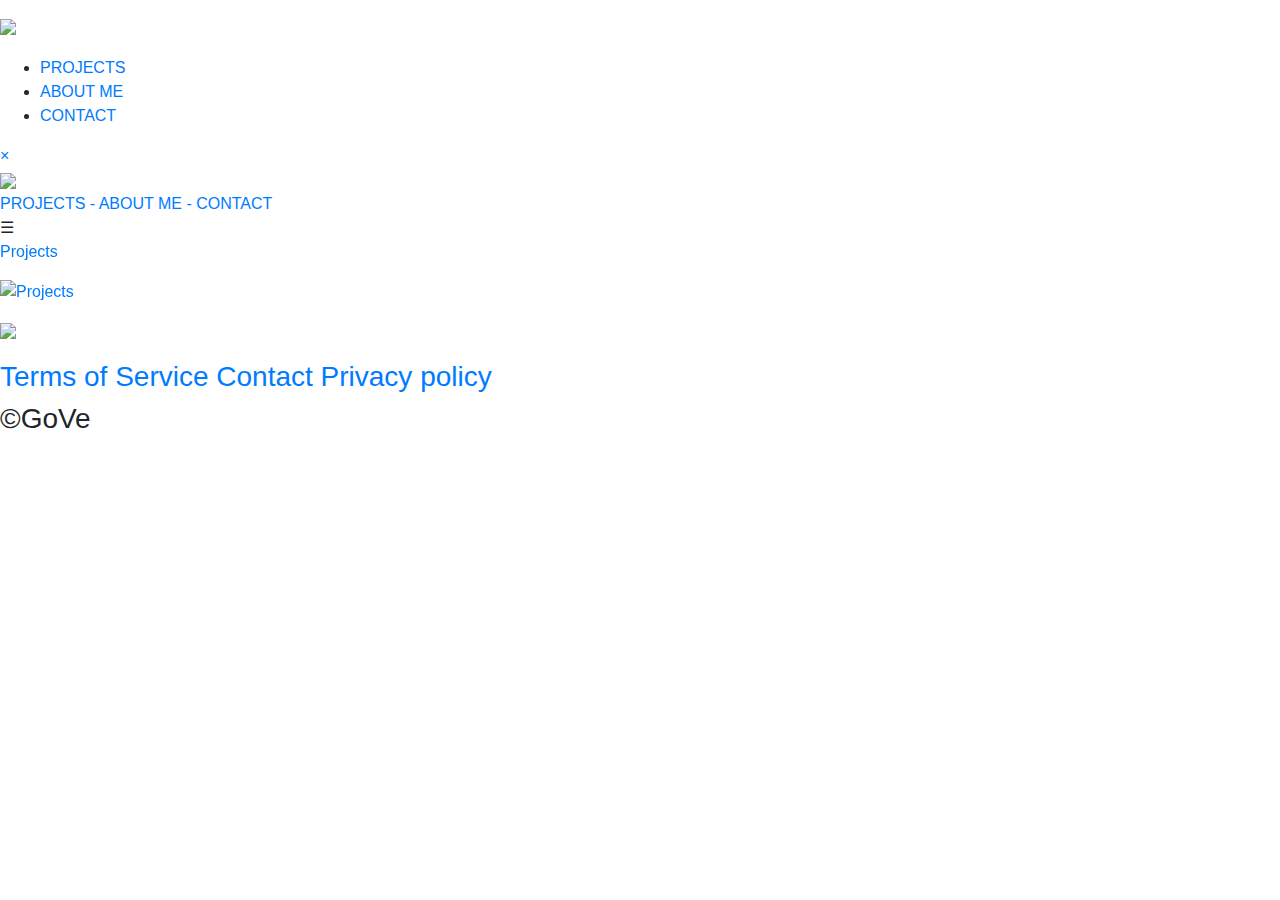
==== index.html @ 919e7895 "Changed index format from htm to html" ====
<!doctype html>
<html>
<head>

<meta charset="utf-8"/>
<meta name="author" content="Gonzalo Veiras" />
<meta name="description" content="GoVe"/>
<meta name="keywords" content="GoVe,gove,Gove,GoVex,govex,Govex,Gonzalo,Veiras,Garcia"/>
<meta name="viewport" content="width=device-width,initial-scale=1.0,user-scalable=yes"/>

<title>GoVe - SITE</title>
<link rel="icon" href="images/GoVe-Icon.png"/>

<link rel="stylesheet" href="https://stackpath.bootstrapcdn.com/bootstrap/4.3.1/css/bootstrap.min.css" integrity="sha384-ggOyR0iXCbMQv3Xipma34MD+dH/1fQ784/j6cY/iJTQUOhcWr7x9JvoRxT2MZw1T" crossorigin="anonymous">
<script src="https://code.jquery.com/jquery-3.3.1.slim.min.js" integrity="sha384-q8i/X+965DzO0rT7abK41JStQIAqVgRVzpbzo5smXKp4YfRvH+8abtTE1Pi6jizo" crossorigin="anonymous"></script>
<script src="https://stackpath.bootstrapcdn.com/bootstrap/4.3.1/js/bootstrap.min.js" integrity="sha384-JjSmVgyd0p3pXB1rRibZUAYoIIy6OrQ6VrjIEaFf/nJGzIxFDsf4x0xIM+B07jRM" crossorigin="anonymous"></script>

<link rel="stylesheet" type="text/css" href="css/reset.css"/>
<link rel="stylesheet" type="text/css" href="css/main.css"/>

</head>

<body>
<div id="wrapper">

	<header id="header">

		<h1>
      <div class="logo"><img src="images/header-white.png"></div>
    </h1>

    <nav id="menu">
			<ul>
        <li class="menu-division"><a href="./projects.htm">PROJECTS</a></li>
				<li class="menu-division"><a href="./aboutme.htm">ABOUT ME</a></li>
        <li class="aboutMe"><a href="./contact.htm">CONTACT</a></li>
			</ul>
		</nav>

    <div id="menu-responsive" class="overlay">
      <a href="javascript:void(0)" class="closebtn" onclick="closeNav()">&times;</a>
      <div class="menu-content-icon">
        <img src="./images/GoVe-white.png">
      </div>
      <div class="menu-content">
        <a href="./projects.htm">PROJECTS</a>
        <a href="#">-</a>
        <a href="./aboutme.htm">ABOUT ME</a>
        <a href="#">-</a>
        <a href="./contact.htm">CONTACT</a>
      </div>
    </div>

  <span id="menu-icon" onclick="openNav()">&#9776;</span>
  <script>
    function openNav() {
      document.getElementById("menu-responsive").style.width = "100%";
    }

    function closeNav() {
      document.getElementById("menu-responsive").style.width = "0%";
    }
  </script>

	</header>

	<div id="main">
    <div id="main-carousel" class="carousel slide" data-ride="carousel">
      <ol class="carousel-indicators">
        <li data-target="#main-carousel" data-slide-to="0" class="active"></li>
        <li data-target="#main-carousel" data-slide-to="1"></li>
      </ol>
      <div class="carousel-inner">
        <div class="carousel-item active">
          <a href="./projects.htm" target="_self">
            <p>Projects</p>
            <img src="images/gamejam-menu.png" class="d-block w-100" alt="Projects">
          </a>
        </div>
        <div class="carousel-item">
          <a href="./aboutme.htm" target="_self">
            <p class="abme">About Me</p>
            <img src="images/am-menu-2.png" class="d-block w-100" alt="About Me">
          </a>
        </div>
      </div>
    </div>
	</div>


  <footer id="footer">
    <h1><a href="#header"><div class="logo"><img src="./images/footer_logo.png"></div></a></h1>
    <h3><div class="extra">
      <a href="./warning.htm" target="_self">Terms of Service</a>
      <a href="./contact.htm" target="_self">Contact</a>
      <a href="./privacy.htm" target="_self">Privacy policy</a>
    </div></h3>
    <h3><div class="extra2">
      <a>&copy;GoVe</a>
    </div></h3>
	</footer>

</div>

</body>
</html>
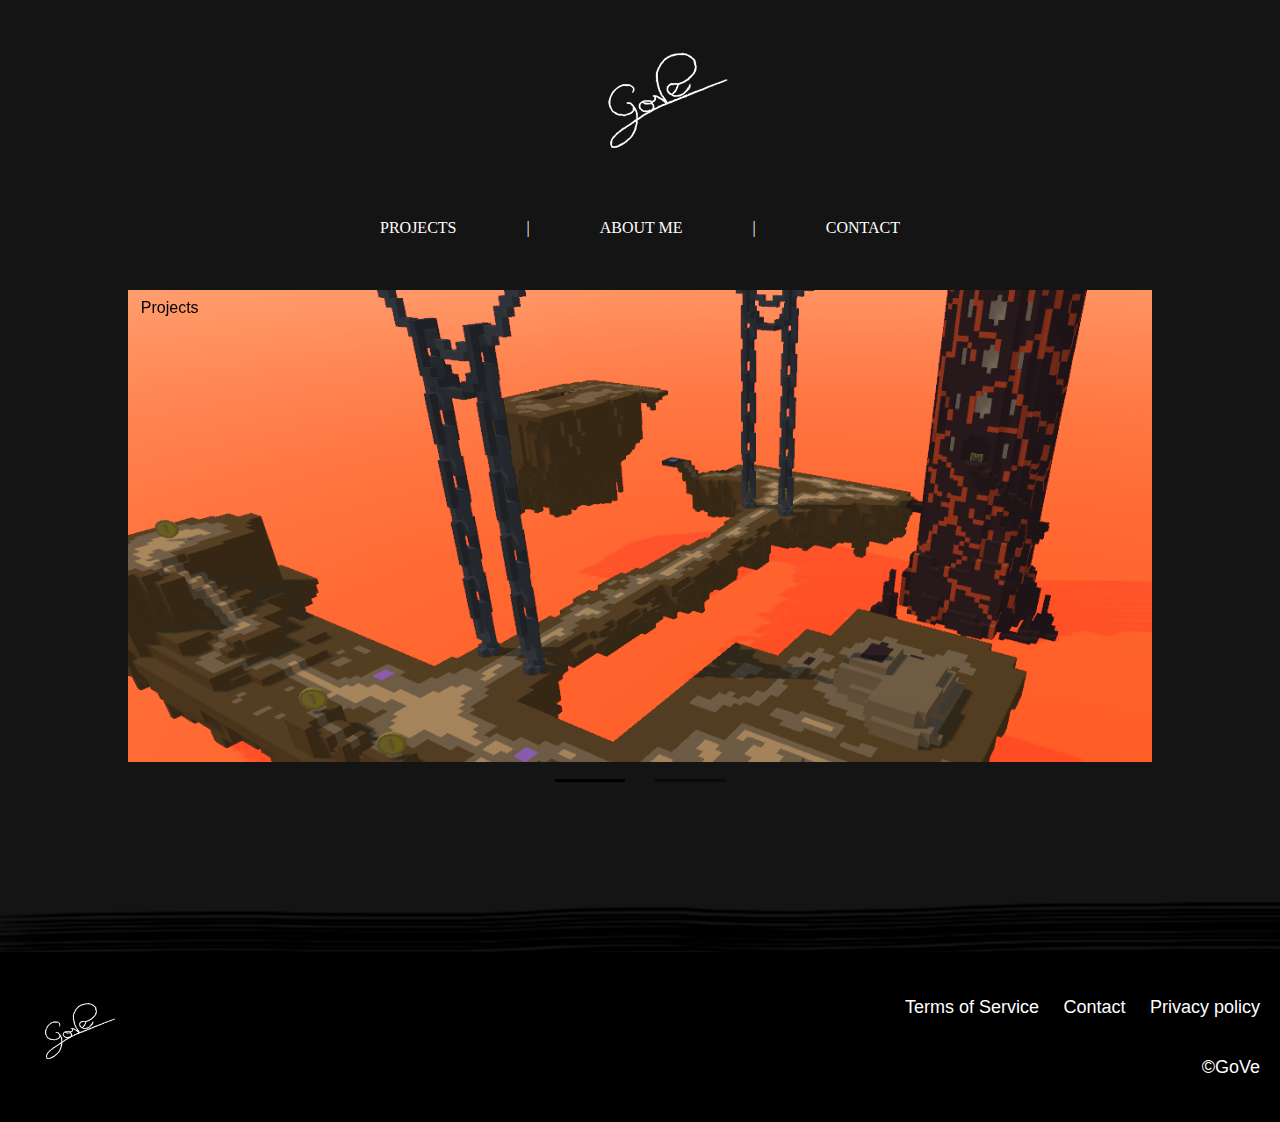
==== commit 64b81c68: "Fixed links formats" ====
--- a/index.html
+++ b/index.html
@@ -31,9 +31,9 @@
 
     <nav id="menu">
 			<ul>
-        <li class="menu-division"><a href="./projects.htm">PROJECTS</a></li>
-				<li class="menu-division"><a href="./aboutme.htm">ABOUT ME</a></li>
-        <li class="aboutMe"><a href="./contact.htm">CONTACT</a></li>
+        <li class="menu-division"><a href="./projects.html">PROJECTS</a></li>
+				<li class="menu-division"><a href="./aboutme.html">ABOUT ME</a></li>
+        <li class="aboutMe"><a href="./contact.html">CONTACT</a></li>
 			</ul>
 		</nav>
 
@@ -43,11 +43,11 @@
         <img src="./images/GoVe-white.png">
       </div>
       <div class="menu-content">
-        <a href="./projects.htm">PROJECTS</a>
+        <a href="./projects.html">PROJECTS</a>
         <a href="#">-</a>
-        <a href="./aboutme.htm">ABOUT ME</a>
+        <a href="./aboutme.html">ABOUT ME</a>
         <a href="#">-</a>
-        <a href="./contact.htm">CONTACT</a>
+        <a href="./contact.html">CONTACT</a>
       </div>
     </div>
 
@@ -72,13 +72,13 @@
       </ol>
       <div class="carousel-inner">
         <div class="carousel-item active">
-          <a href="./projects.htm" target="_self">
+          <a href="./projects.html" target="_self">
             <p>Projects</p>
             <img src="images/gamejam-menu.png" class="d-block w-100" alt="Projects">
           </a>
         </div>
         <div class="carousel-item">
-          <a href="./aboutme.htm" target="_self">
+          <a href="./aboutme.html" target="_self">
             <p class="abme">About Me</p>
             <img src="images/am-menu-2.png" class="d-block w-100" alt="About Me">
           </a>
@@ -91,9 +91,9 @@
   <footer id="footer">
     <h1><a href="#header"><div class="logo"><img src="./images/footer_logo.png"></div></a></h1>
     <h3><div class="extra">
-      <a href="./warning.htm" target="_self">Terms of Service</a>
-      <a href="./contact.htm" target="_self">Contact</a>
-      <a href="./privacy.htm" target="_self">Privacy policy</a>
+      <a href="./warning.html" target="_self">Terms of Service</a>
+      <a href="./contact.html" target="_self">Contact</a>
+      <a href="./privacy.html" target="_self">Privacy policy</a>
     </div></h3>
     <h3><div class="extra2">
       <a>&copy;GoVe</a>
--- a/css/main.css
+++ b/css/main.css
@@ -0,0 +1,663 @@
+/*=========================== CONTENT ===========================*/
+
+#wrapper{
+  background-color: #141414
+}
+
+#info .content{
+  position: relative;
+  max-width: 1250px; /*Important*/
+  padding: 0 50px;
+  margin: 0 auto;
+  color: #fff
+}
+
+#info .video-note{
+  position: relative;
+  max-width: 750px; /*Important*/
+  margin: -29px auto 0 auto;
+  color: #fff;
+  background: rgba(0,0,0,0.1); /* Sign square transparent bg */
+}
+
+#info .video{
+  max-width: 750px; /*Imp*/
+  margin: 0 auto 0;
+  width: 80%;
+}
+
+#info .videoWrapper{
+  position: relative;
+  padding-bottom: 56.25%;
+  margin-bottom: 30px;
+  z-index: 1;
+}
+
+#info .videoWrapper iframe{
+    position: absolute;
+    height: 100% ;
+    width: 100% ;
+}
+
+#info .section{
+  padding: 30px;
+  font-size: 18px;
+  margin: 30px 0;
+  background: rgba(0,0,0,0.1); /* Sign square transparent bg */
+}
+
+#info .section h3{
+  text-align: left;
+  color: #bd8888;
+  text-transform:uppercase;
+  font-size:1.2em;
+  margin-bottom:20px;
+  font-weight:400;
+}
+
+#info .section h4{
+  text-align: left;
+  padding: 30px;
+  color: #bd8888;
+  margin-bottom:-15px;
+  font-weight:400;
+}
+
+#info .section p, #info .section2 p{
+  line-height: 1.5em;
+  padding-left: 1em;
+  margin: 10px 20px;
+}
+
+#info .section ul{
+  line-height: 1.5em;
+  padding-left: 1em;
+  margin-left: 50px;
+}
+
+#info .section a{
+  color: #bd8888;
+  text-decoration: none;
+}
+
+#info .section img{
+  max-width: 100%;
+  height: auto;
+  padding-left: 1em;
+  margin: 10px 20px;
+}
+
+@media screen and (max-width: 950px) {
+
+  #info .content{
+    width: 100%; /*Important*/
+    padding: 0;
+    margin: 0;
+  }
+
+  #info .video-note{
+    max-width: 1250px; /*Important*/
+    width: 100%; /*Important*/
+  }
+
+  #info .video{
+    max-width: 1250px; /*Important*/
+    width: 100%; /*Important*/
+  }
+
+  #info .videoWrapper{
+    position: relative;
+    padding-bottom: 56.25%;
+    margin-bottom: 30px;
+    z-index: 1;
+  }
+
+  #info .videoWrapper iframe{
+      position: absolute;
+      height: 100% ;
+      width: 100% ;
+  }
+
+  #info .section{
+    padding: 30px;
+    font-size: 18px;
+    margin: 30px 0;
+    background: rgba(0,0,0,0.1); /* Sign square transparent bg */
+  }
+
+}
+
+/*======================== CONTACT.HTM ==========================*/
+
+
+input[type=text], select, textarea {
+  width: 100%;
+  padding: 12px;
+  border: 1px solid #ccc;
+  border-radius: 4px;
+  resize: vertical;
+}
+
+label {
+  padding: 12px 12px 12px 0;
+  display: inline-block;
+}
+
+input[type=submit], input[type=reset] {
+  background-color: #000;
+  color: white;
+  padding: 12px 20px;
+  border: none;
+  border-radius: 4px;
+  cursor: pointer;
+  margin: 10px 10px;
+}
+
+input[type=submit] {
+  margin-left: 15%;
+}
+
+input[type=submit]:hover, input[type=reset]:hover {
+  background-color: #333030;
+}
+
+.form-cont {
+  /* border-radius: 5px; */
+  background-color: #fff;
+  padding: 20px;
+}
+
+.left-col {
+  float: left;
+  width: 15%;
+  margin: 6px 0 0 0;
+}
+
+.right-col {
+  float: left;
+  width: 75%;
+  margin-top: 6px;
+}
+
+/* Clear floats after the columns */
+.form-row:after {
+  content: "";
+  display: table;
+  clear: both;
+}
+
+/******* contact checkboxes *******/
+
+.box {
+  display: block;
+  position: relative;
+  padding-left: 35px;
+  margin-left: 15%;
+  margin-top: 10px;
+  cursor: pointer;
+  font-size: 22px;
+  -webkit-user-select: none;
+  -moz-user-select: none;
+  -ms-user-select: none;
+  user-select: none;
+}
+
+/* Hides default checkbox. */
+.box input {
+  position: absolute;
+  opacity: 0;
+  cursor: pointer;
+  height: 0;
+  width: 0;
+}
+
+/* Creates the custom checkbox */
+.mark {
+  position: absolute;
+  top: 10px;
+  left: 0;
+  height: 25px;
+  width: 25px;
+  background-color: #eee;
+}
+
+.box:hover input ~ .mark {
+  background-color: #ccc;
+}
+
+.box input:checked ~ .mark {
+  background-color: #000;
+}
+
+/* Create the mark */
+.mark:after {
+  content: "";
+  position: absolute;
+  display: none; /*Hidden when not checked*/
+}
+
+.box input:checked ~ .mark:after {
+  display: block; /*Shown checked*/
+}
+
+/* Mark */
+.box .mark:after {
+  left: 9px;
+  top: 5px;
+  width: 5px;
+  height: 10px;
+  border: solid white;
+  border-width: 0 3px 3px 0;
+  -webkit-transform: rotate(45deg);
+  -ms-transform: rotate(45deg);
+  transform: rotate(45deg);
+}
+
+/*==================== MAIN PAGE WRAPPER ========================*/
+
+#wrapper+div{
+  display: none; /*Important, disables ads*/
+}
+
+/*======================== HEADER LOGO ==========================*/
+
+
+#header{
+  padding: 50px 0 0;
+  width: 100%;
+  height: 250px;
+  top: 0;
+  left: 0;
+}
+
+#header h1 {
+  margin: 0 auto;
+  width: 310px;
+  height: 100px;
+}
+
+#main {
+  position:relative;
+  margin: 0 0 100px 0;
+}
+
+
+/*============================ MENU =============================*/
+
+
+#menu{
+  font-family: "Times New Roman Georgia";
+  position: relative;
+  /* margin: 70px 10% 0;
+  max-width: 80%; */
+  margin-top: 70px;
+  max-height: 999999px;
+}
+
+#menu ul {
+  text-align: center;
+  font-size: 0;
+  line-height: 1;
+}
+
+#menu ul li{
+  margin: 0 35px;
+  display: inline-block;
+  font-size: 16px;
+  list-style: none;
+}
+
+#menu ul li a{
+  color: #fff;
+}
+
+#menu .menu-division::after{
+  margin-left: 70px;
+  content: "|";
+  color: #fff
+}
+
+
+/*====================== RESPONSIVE MENU ========================*/
+
+
+#menu-icon {
+  position: fixed;
+  display: none;
+  font-size: 30px;
+  top: 3px;
+  left: 3px;
+  color: #fff;
+}
+
+#menu-responsive {
+  background: #0a0a0a;
+  display: none;
+  height: 100%;
+  width: 0;
+  position: fixed;
+  z-index: 100;
+  top: 0;
+  left: 0;
+  overflow-x: hidden;
+  transition: 0.5s;
+}
+
+.menu-content-icon {
+  position: absolute;
+  top: 5%;
+  left: 5%;
+}
+
+.menu-content {
+  position: relative;
+  top: 25%;
+  left: 15%;
+  width: 100%;
+}
+
+#menu-responsive a {
+  font-family: "Times New Roman Georgia";
+  font-weight: bold;
+  padding: 8px;
+  text-decoration: none;
+  font-size: 36px;
+  color: #fff;
+  display: block;
+  transition: 0.3s;
+  padding: 10px 0;
+}
+
+#menu-responsive a:hover{
+  color: #f1f1f1;
+}
+
+#menu-responsive .closebtn {
+  position: absolute;
+  top: 20px;
+  right: 45px;
+  font-size: 60px;
+}
+
+
+/*========================== CAROUSEL ===========================*/
+
+
+#main-carousel .carousel-inner img {
+  margin: 40px 10%;
+  max-width: 80%;
+  height: auto;
+}
+
+#main-carousel li {
+  border-bottom: 0px;
+  background-color: #000;
+  padding: 0 20px;
+  margin: 20px 15px;
+}
+
+/*text*/
+
+#main .carousel-inner a p{
+  color: #000;
+  position: absolute;
+  margin: 50px 11%;
+}
+
+#main .carousel-inner .abme{
+  color: #000;
+}
+
+
+/*=========================== FOOTER ============================*/
+
+#footer{
+  background: #000;
+  height: 220px;
+  margin-top: 20px;
+  width: 100%;
+  display: block;
+  z-index: 10;
+}
+
+#footer:before {
+  display: block;
+  content: "";
+  width: 100%;
+  height: 50px;
+  left: 0;
+  background: #141414 url(../images/line-splite-black-test.png) 0 0 repeat-x;
+  background-size: 100%;
+}
+
+#footer h1 {
+  position: absolute;
+  margin: 50px 40px;
+}
+
+#footer h1 img {
+  max-width: 200px;
+  height: auto;
+}
+
+/* #footer h2 img {
+  position: absolute;
+  margin: 50px 50%;
+  max-width: 50px;
+  height: auto;
+} */
+
+#footer h3 {
+  color: #fff;
+  position: absolute;
+  right: 0;
+  margin: 45px 20px 0 20px;
+}
+
+#footer h3 a{
+  text-decoration: none;
+  font-size: 18px;
+  padding-left: 20px;
+  color: #fff;
+  display: inline-block;
+}
+
+#footer .extra {
+  position: relative;
+  z-index: 30;
+}
+
+#footer .extra2 {
+  position: relative;
+  margin-top: 60px;
+  margin-bottom: 0px;
+}
+
+
+/*========================= RESPONSIVE ==========================*/
+
+
+@media (max-width: 1080px){
+
+  #menu ul li{
+    margin: 0 25px;
+  }
+
+  #menu .otogiAlbum::after,
+  #menu .officialEve::after{
+    margin-left: 50px;
+  }
+
+  #main-carousel .carousel-inner img {
+    margin-bottom: 40px;
+    margin-left: 0;
+    max-width: 100%;
+    margin-top: 0;
+  }
+
+  #main .carousel-inner a p{
+    margin-bottom: 40px;
+    margin-left: 0;
+    margin-top: 0;
+    font-size: 60%;
+  }
+
+  #footer:before {
+    height: 30px;
+  }
+
+}
+
+
+@media screen and (max-width: 920px) {
+
+  #footer{
+    height: 240px;
+  }
+
+  #footer h1{
+    margin-top: 45px;
+  }
+
+}
+
+@media (max-width: 800px){
+
+  #header {
+    height: 150px;
+  }
+
+  #header h1 {
+    width: 180px;
+  }
+
+  #header h1 img {
+    max-width: 180px;
+    height: auto;
+  }
+
+  #menu {
+    display: none;
+    overflow: hidden;
+  }
+
+  #menu-responsive {
+    display: block;
+  }
+
+  #menu-icon {
+    display: block;
+  }
+
+  #footer:before {
+    height: 15px;
+  }
+
+  #footer h3 a{
+    font-size: 15px;
+  }
+
+  #info .section img{
+    max-width: 100%;
+    height: auto;
+    padding-left: 0em;
+    margin: 0px;
+  }
+
+}
+
+@media screen and (max-width: 640px) {
+
+  #footer{
+    height: 250px;
+  }
+
+  #footer h1 {
+    margin: 20px 50px;
+  }
+
+  #footer h1 img {
+    max-width: 230px;
+  }
+
+  #footer h3 {
+    left: 0;
+    margin: 120px 20px 0 0;
+  }
+
+  #info .section img{
+    max-width: 100%;
+    height: auto;
+    padding-left: 0em;
+    margin: 0px;
+  }
+
+}
+
+@media screen and (max-width: 600px) {
+
+  #menu-responsive a {
+    font-size: 30px
+  }
+
+  .menu-content-icon img{
+    max-width: 80%;
+  }
+
+  /*contact.htm*/
+  .col-25, .col-75, input[type=submit], input[type=reset] {
+    margin-left: 15%;
+    width: 75%;
+  }
+
+  .left-col {
+    width: 25%;
+  }
+
+  .right-col {
+    width: 65%;
+  }
+
+  input[type=submit], input[type=reset] {
+    margin-left: 25%;
+  }
+
+  .box {
+    margin-left: 25%;
+  }
+
+  #info .section img{
+    max-width: 100%;
+    height: auto;
+    padding-left: 0em;
+    margin: 0px;
+  }
+
+}
+
+@media screen and (max-width: 450px) {
+
+  #menu-responsive a {font-size: 20px}
+  #menu-responsive .closebtn {
+  font-size: 40px;
+  top: 15px;
+  right: 35px;
+  }
+
+  .menu-content-icon img{
+    max-width: 60%;
+  }
+
+  #info .section img{
+    max-width: 100%;
+    height: auto;
+    padding-left: 0em;
+    margin: 0px;
+  }
+
+}
+
+/*Privacy policy*/
+#policy ,h1,h2,h3,p,ul{
+  margin: 30px 30px;
+}
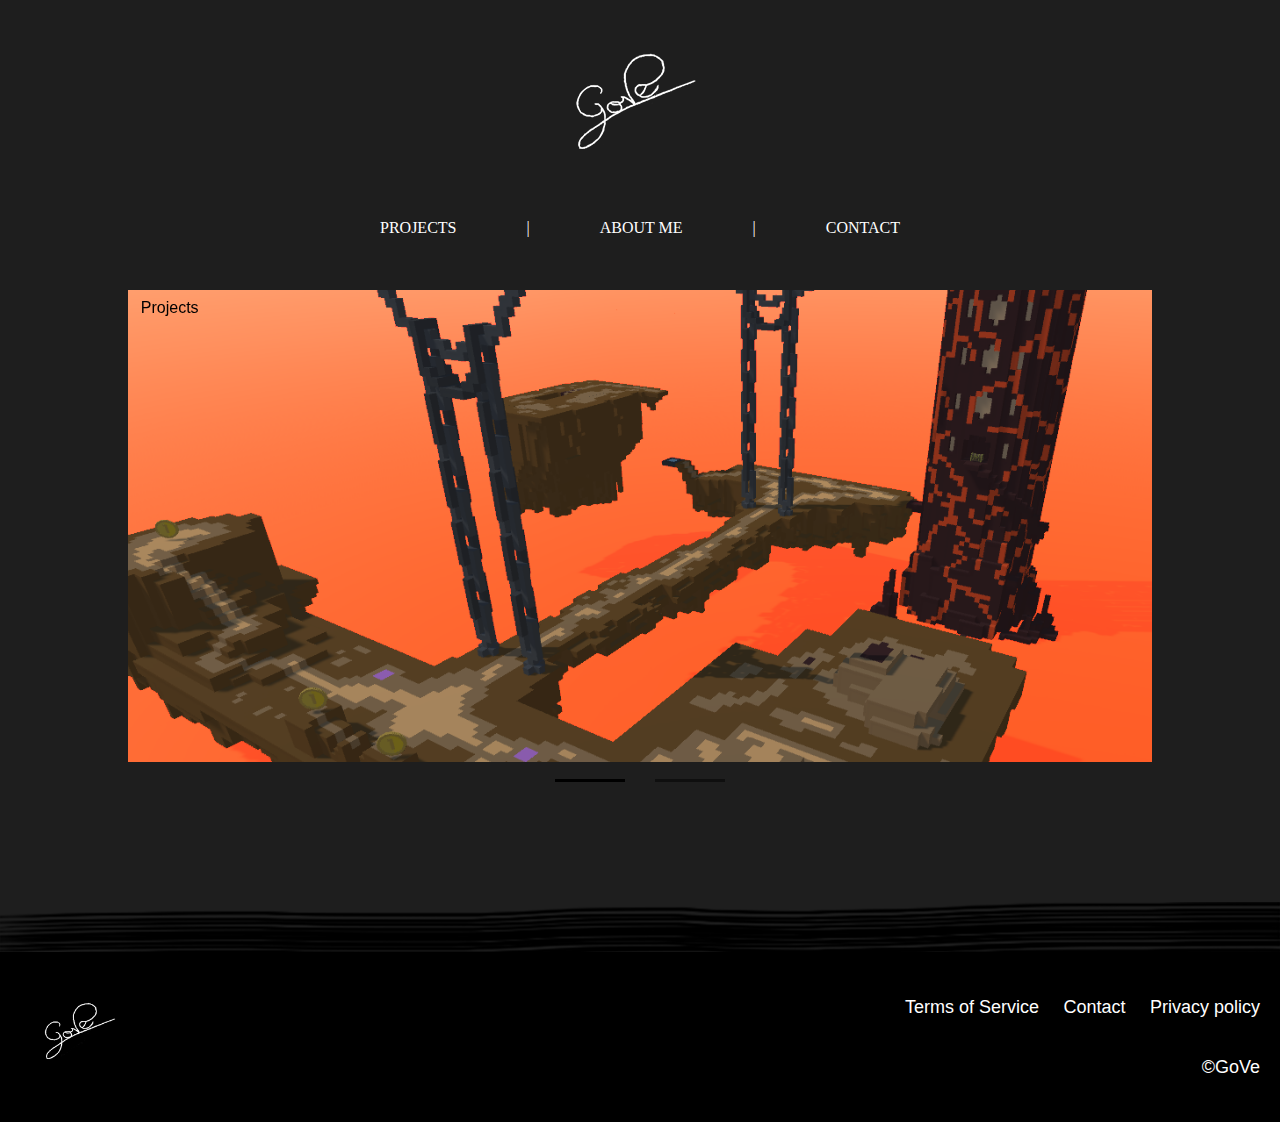
==== commit 6229984a: "Updated portfolio" ====
--- a/index.html
+++ b/index.html
@@ -39,9 +39,9 @@
 
     <div id="menu-responsive" class="overlay">
       <a href="javascript:void(0)" class="closebtn" onclick="closeNav()">&times;</a>
-      <div class="menu-content-icon">
+      <!--<div class="menu-content-icon">
         <img src="./images/GoVe-white.png">
-      </div>
+      </div>-->
       <div class="menu-content">
         <a href="./projects.html">PROJECTS</a>
         <a href="#">-</a>
--- a/css/main.css
+++ b/css/main.css
@@ -1,7 +1,7 @@
 /*=========================== CONTENT ===========================*/
 
 #wrapper{
-  background-color: #141414
+  background-color: #1e1e1e
 }
 
 #info .content{
@@ -26,6 +26,14 @@
   width: 80%;
 }
 
+#info .content .section .video{
+  margin-top: 50px;
+}
+
+#info .content .section .video-note{
+  margin-bottom: 40px;
+}
+
 #info .videoWrapper{
   position: relative;
   padding-bottom: 56.25%;
@@ -48,9 +56,10 @@
 
 #info .section h3{
   text-align: left;
-  color: #bd8888;
+  color: #d65c60;
   text-transform:uppercase;
   font-size:1.2em;
+  margin-top:10px;
   margin-bottom:20px;
   font-weight:400;
 }
@@ -58,7 +67,8 @@
 #info .section h4{
   text-align: left;
   padding: 30px;
-  color: #bd8888;
+  color: #e5989b;
+  margin-top:-15px;
   margin-bottom:-15px;
   font-weight:400;
 }
@@ -76,15 +86,30 @@
 }
 
 #info .section a{
-  color: #bd8888;
+  color: #efbebf;
   text-decoration: none;
 }
 
 #info .section img{
-  max-width: 100%;
+  max-width: 800px;
   height: auto;
   padding-left: 1em;
   margin: 10px 20px;
+}
+
+#info .section .imgwrap {
+  align-content: center;
+}
+
+#info .section .img1 {
+  max-width: 40%;
+  left: 0px;
+}
+
+#info .section .img2 {
+  max-width: 40%;
+  right: 0px;
+  text-align:right;
 }
 
 @media screen and (max-width: 950px) {
@@ -272,7 +297,7 @@
 
 #header h1 {
   margin: 0 auto;
-  width: 310px;
+  max-width: 140px;
   height: 100px;
 }
 
@@ -324,6 +349,7 @@
 #menu-icon {
   position: fixed;
   display: none;
+  z-index: 100;
   font-size: 30px;
   top: 3px;
   left: 3px;
@@ -345,14 +371,14 @@
 
 .menu-content-icon {
   position: absolute;
-  top: 5%;
+  bottom: 15%;
   left: 5%;
 }
 
 .menu-content {
   position: relative;
-  top: 25%;
-  left: 15%;
+  top: 10%;
+  left: 5%;
   width: 100%;
 }
 
@@ -374,8 +400,8 @@
 
 #menu-responsive .closebtn {
   position: absolute;
-  top: 20px;
-  right: 45px;
+  top: -15px;
+  right: 5px;
   font-size: 60px;
 }
 
@@ -426,7 +452,7 @@
   width: 100%;
   height: 50px;
   left: 0;
-  background: #141414 url(../images/line-splite-black-test.png) 0 0 repeat-x;
+  background: #1e1e1e url(../images/line-splite-black-test.png) 0 0 repeat-x;
   background-size: 100%;
 }
 
@@ -528,7 +554,8 @@
   }
 
   #header h1 {
-    width: 180px;
+    margin: 0px auto;
+    margin-top: -15px;
   }
 
   #header h1 img {
@@ -564,6 +591,48 @@
     margin: 0px;
   }
 
+  #info .section .img1 {
+    max-width: 100%;
+    padding-bottom: 15px;
+    left: 0px;
+  }
+
+  #info .section .img2 {
+    max-width: 100%;
+    left: 0px;
+  }
+
+
+  #info .section h3{
+    text-align: left;
+    margin:0px;
+    padding: 0px;
+    margin-bottom:20px;
+  }
+
+  #info .section h4{
+    text-align: left;
+    padding: 0px;
+    margin-bottom:15px;
+    margin-top:15px;
+    font-weight:400;
+  }
+
+  #info .section p, #info .section2 p{
+    line-height: 1.2em;
+    padding: 0px;
+    margin:0px;
+    margin-bottom: 10px;
+    margin-top: 10px;
+  }
+
+  #info .section ul{
+    line-height: 1.2em;
+    padding-left: 0px;
+    margin-left: 10px;
+    margin-top: 5px;
+  }
+
 }
 
 @media screen and (max-width: 640px) {
@@ -592,6 +661,37 @@
     margin: 0px;
   }
 
+
+  #info .section h3{
+    text-align: left;
+    margin:0px;
+    padding: 0px;
+    margin-bottom:20px;
+  }
+
+  #info .section h4{
+    text-align: left;
+    padding: 0px;
+    margin-bottom:15px;
+    margin-top:15px;
+    font-weight:400;
+  }
+
+  #info .section p, #info .section2 p{
+    line-height: 1.2em;
+    padding: 0px;
+    margin:0px;
+    margin-bottom: 10px;
+    margin-top: 10px;
+  }
+
+  #info .section ul{
+    line-height: 1.2em;
+    padding-left: 0px;
+    margin-left: 10px;
+    margin-top: 5px;
+  }
+
 }
 
 @media screen and (max-width: 600px) {
@@ -600,8 +700,8 @@
     font-size: 30px
   }
 
-  .menu-content-icon img{
-    max-width: 80%;
+  .menu-content-icon img {
+    max-width: 60%;
   }
 
   /*contact.htm*/
@@ -633,6 +733,35 @@
     margin: 0px;
   }
 
+  #info .section h3{
+    text-align: left;
+    margin:0px;
+    padding: 0px;
+    margin-bottom:20px;
+  }
+
+  #info .section h4{
+    text-align: left;
+    padding: 0px;
+    margin-bottom:15px;
+    margin-top:15px;
+    font-weight:400;
+  }
+
+  #info .section p, #info .section2 p{
+    line-height: 1.2em;
+    padding: 0px;
+    margin:0px;
+    margin-bottom: 10px;
+    margin-top: 10px;
+  }
+
+  #info .section ul{
+    line-height: 1.2em;
+    padding-left: 0px;
+    margin-left: 10px;
+    margin-top: 5px;
+  }
 }
 
 @media screen and (max-width: 450px) {
@@ -640,8 +769,8 @@
   #menu-responsive a {font-size: 20px}
   #menu-responsive .closebtn {
   font-size: 40px;
-  top: 15px;
-  right: 35px;
+  top: -15px;
+  right: 5px;
   }
 
   .menu-content-icon img{
@@ -655,6 +784,36 @@
     margin: 0px;
   }
 
+  #info .section h3{
+    text-align: left;
+    margin:0px;
+    padding: 0px;
+    margin-bottom:20px;
+  }
+
+  #info .section h4{
+    text-align: left;
+    padding: 0px;
+    margin-bottom:15px;
+    margin-top:15px;
+    font-weight:400;
+  }
+
+  #info .section p, #info .section2 p{
+    line-height: 1.2em;
+    padding: 0px;
+    margin:0px;
+    margin-bottom: 10px;
+    margin-top: 10px;
+  }
+
+  #info .section ul{
+    line-height: 1.2em;
+    padding-left: 0px;
+    margin-left: 10px;
+    margin-top: 5px;
+  }
+
 }
 
 /*Privacy policy*/
